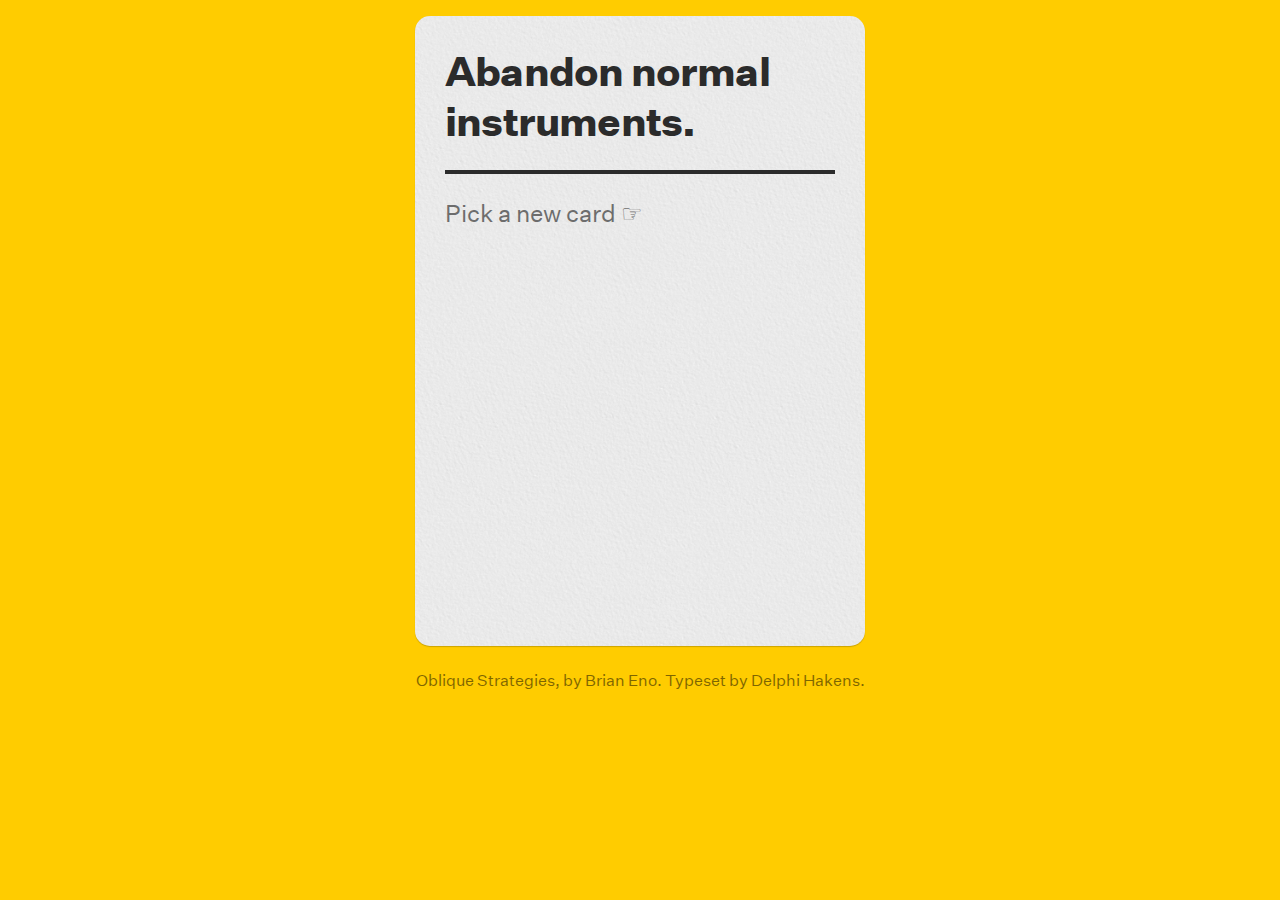
==== obliquestrategies/index.html @ ed1cb9cb "oblique strategies" ====
<!DOCTYPE html>
<html>
<head>
	<meta charset="UTF-8">
	<title>Oblique Strategies.</title>
	<link rel="stylesheet" href="index.css">
	<link rel="stylesheet" href="/assets/fonts/fonts.css">
</head>
<body>
	<div class="card">
		<div id="strategy">Abandon normal instruments.</div>
		<div class="card-footer">Pick a new card &#x261E;</div>
	</div>
	<div class="footer">Oblique Strategies, by Brian Eno. Typeset by Delphi Hakens.</div>
</body>
</html>
---- obliquestrategies/index.css ----
* {
	box-sizing: border-box;
}

body {
	margin: 0px;
	padding: 16px;

	min-height: 100%;

	display: flex;
	flex-flow: column nowrap;
	align-items: center;
	justify-content: center;

	background-color: #FC0;
	font-family: "Untitled Sans", system-ui, sans-serif;
}

a {
	color: #333;
}

.card {
	width: 50vh;
	height: 70vh;
	
	color: #2b2b2b;
	background:	url("/assets/ui/paper.jpg") #eee;
	background-size: 256px;
	border-radius: 15px;
	box-shadow: 0px 1px 1px 0px rgba(0, 0, 0, 0.2);

	padding: 30px;

	overflow: hidden;
}

#strategy {
	font-size: 2.5em;
	font-weight: 600;
	letter-spacing: -0.02em;

	padding-bottom: 24px;
	border-bottom: 4px solid #2b2b2b;
	margin-bottom: 24px;
}

.card-footer {
	font-size: 1.5em;
	font-weight: 400;
	opacity: 0.65;
}

.footer {
	width: 100%;
	text-align: center;
	margin-top: 24px;
	opacity: 0.5;
}
---- assets/fonts/fonts.css ----
@font-face {
    font-family: 'Untitled Sans';
    src: url('UntitledSans-MediumItalic.woff2') format('woff2'),
        url('UntitledSans-MediumItalic.woff') format('woff'),
        url('UntitledSans-MediumItalic.ttf') format('truetype');
    font-weight: 500;
    font-style: italic;
    font-display: swap;
}

@font-face {
    font-family: 'Untitled Sans';
    src: url('UntitledSans-Black.woff2') format('woff2'),
        url('UntitledSans-Black.woff') format('woff'),
        url('UntitledSans-Black.ttf') format('truetype');
    font-weight: 900;
    font-style: normal;
    font-display: swap;
}

@font-face {
    font-family: 'Untitled Sans';
    src: url('UntitledSans-BlackItalic.woff2') format('woff2'),
        url('UntitledSans-BlackItalic.woff') format('woff'),
        url('UntitledSans-BlackItalic.ttf') format('truetype');
    font-weight: 900;
    font-style: italic;
    font-display: swap;
}

@font-face {
    font-family: 'Untitled Sans';
    src: url('UntitledSans-RegularItalic.woff2') format('woff2'),
        url('UntitledSans-RegularItalic.woff') format('woff'),
        url('UntitledSans-RegularItalic.ttf') format('truetype');
    font-weight: normal;
    font-style: italic;
    font-display: swap;
}

@font-face {
    font-family: 'Untitled Sans';
    src: url('UntitledSans-Light.woff2') format('woff2'),
        url('UntitledSans-Light.woff') format('woff'),
        url('UntitledSans-Light.ttf') format('truetype');
    font-weight: 300;
    font-style: normal;
    font-display: swap;
}

@font-face {
    font-family: 'Untitled Sans';
    src: url('UntitledSans-Medium.woff2') format('woff2'),
        url('UntitledSans-Medium.woff') format('woff'),
        url('UntitledSans-Medium.ttf') format('truetype');
    font-weight: 500;
    font-style: normal;
    font-display: swap;
}

@font-face {
    font-family: 'Untitled Sans';
    src: url('UntitledSans-Regular.woff2') format('woff2'),
        url('UntitledSans-Regular.woff') format('woff'),
        url('UntitledSans-Regular.ttf') format('truetype');
    font-weight: normal;
    font-style: normal;
    font-display: swap;
}

@font-face {
    font-family: 'Untitled Sans';
    src: url('UntitledSans-LightItalic.woff2') format('woff2'),
        url('UntitledSans-LightItalic.woff') format('woff'),
        url('UntitledSans-LightItalic.ttf') format('truetype');
    font-weight: 300;
    font-style: italic;
    font-display: swap;
}

@font-face {
    font-family: 'Untitled Sans';
    src: url('UntitledSans-BoldItalic.woff2') format('woff2'),
        url('UntitledSans-BoldItalic.woff') format('woff'),
        url('UntitledSans-BoldItalic.ttf') format('truetype');
    font-weight: bold;
    font-style: italic;
    font-display: swap;
}

@font-face {
    font-family: 'Untitled Sans';
    src: url('UntitledSans-Bold.woff2') format('woff2'),
        url('UntitledSans-Bold.woff') format('woff'),
        url('UntitledSans-Bold.ttf') format('truetype');
    font-weight: bold;
    font-style: normal;
    font-display: swap;
}
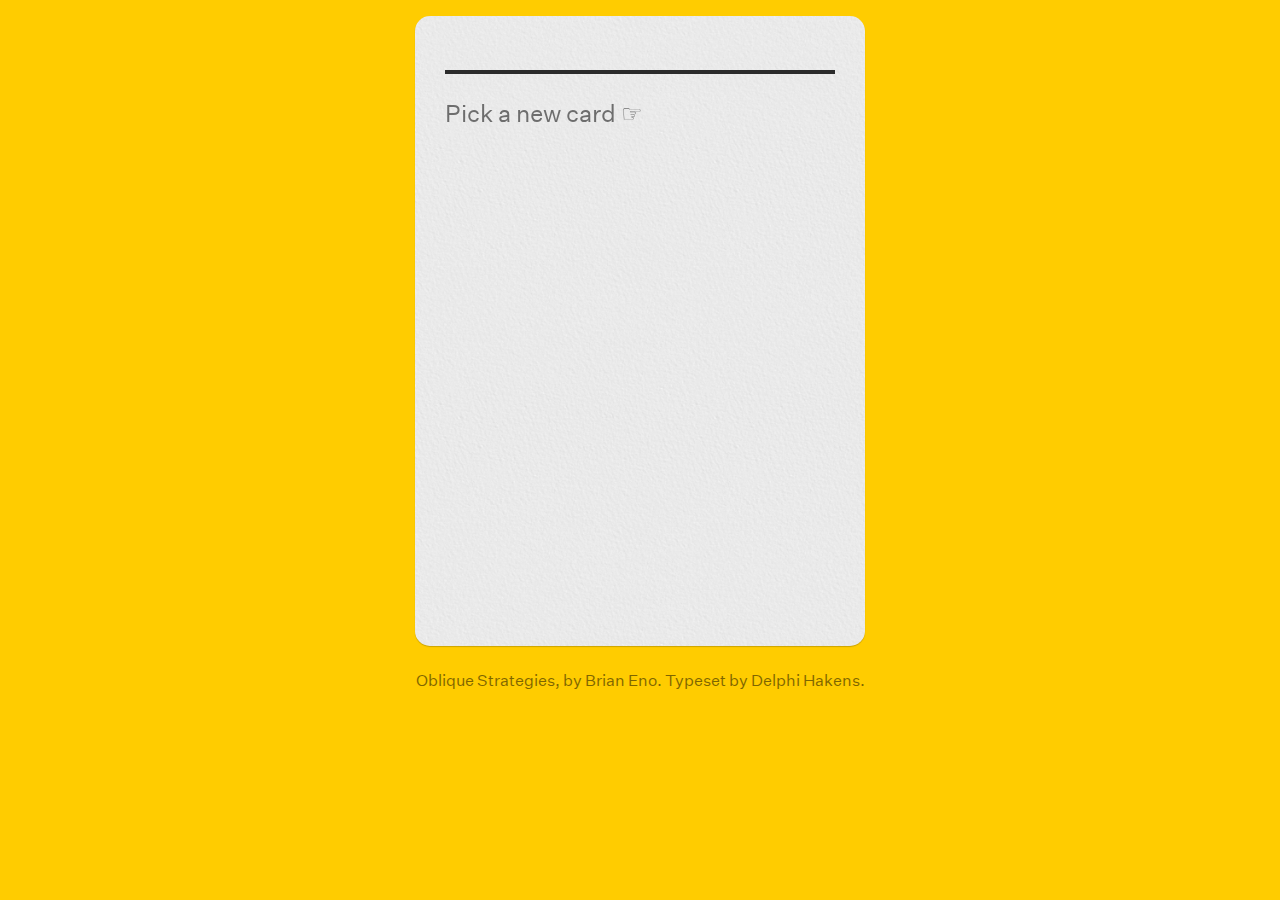
==== commit bb30b6fe: "implement strategy picking" ====
--- a/obliquestrategies/index.html
+++ b/obliquestrategies/index.html
@@ -7,10 +7,12 @@
 	<link rel="stylesheet" href="/assets/fonts/fonts.css">
 </head>
 <body>
-	<div class="card">
-		<div id="strategy">Abandon normal instruments.</div>
+	<div id="card">
+		<div id="strategy"></div>
 		<div class="card-footer">Pick a new card &#x261E;</div>
 	</div>
 	<div class="footer">Oblique Strategies, by Brian Eno. Typeset by Delphi Hakens.</div>
+	<script type="text/javascript" src="strategies.js"></script>
+	<script type="text/javascript" src="index.js"></script>
 </body>
 </html>--- a/obliquestrategies/index.css
+++ b/obliquestrategies/index.css
@@ -21,7 +21,7 @@
 	color: #333;
 }
 
-.card {
+#card {
 	width: 50vh;
 	height: 70vh;
 	
@@ -33,11 +33,44 @@
 
 	padding: 30px;
 
-	overflow: hidden;
+	transform: rotateY(0deg);
+	transform-style: preserve-3d;
+
+	-webkit-backface-visibility: hidden;
+	backface-visibility: hidden;
+}
+
+#card::after {
+	content: '';
+	position: absolute;
+
+	right: 0px;
+	bottom: 0px;
+	top: 0px;
+	left: 0px;
+
+	border-radius: 10px;
+
+	background:	url("/assets/ui/card.svg") #eee;
+	background-size: cover;
+
+	transform: rotateY(180deg);
+	transform-style: preserve-3d;
+
+	-webkit-backface-visibility: hidden;
+	backface-visibility: hidden;
+}
+
+.flip-start {
+	animation: flipstart 1s ease-in-out;
+}
+
+.flip-end {
+	animation: flipend 1s ease-in-out;
 }
 
 #strategy {
-	font-size: 2.5em;
+	font-size: 2.25em;
 	font-weight: 600;
 	letter-spacing: -0.02em;
 
@@ -57,4 +90,14 @@
 	text-align: center;
 	margin-top: 24px;
 	opacity: 0.5;
+}
+
+@keyframes flipstart {
+	0%		{ transform: rotateY(0deg); }
+	100%	{ transform: rotateY(180deg); }
+}
+
+@keyframes flipend {
+	0%		{ transform: rotateY(180deg); }
+	100%	{ transform: rotateY(360deg); }
 }